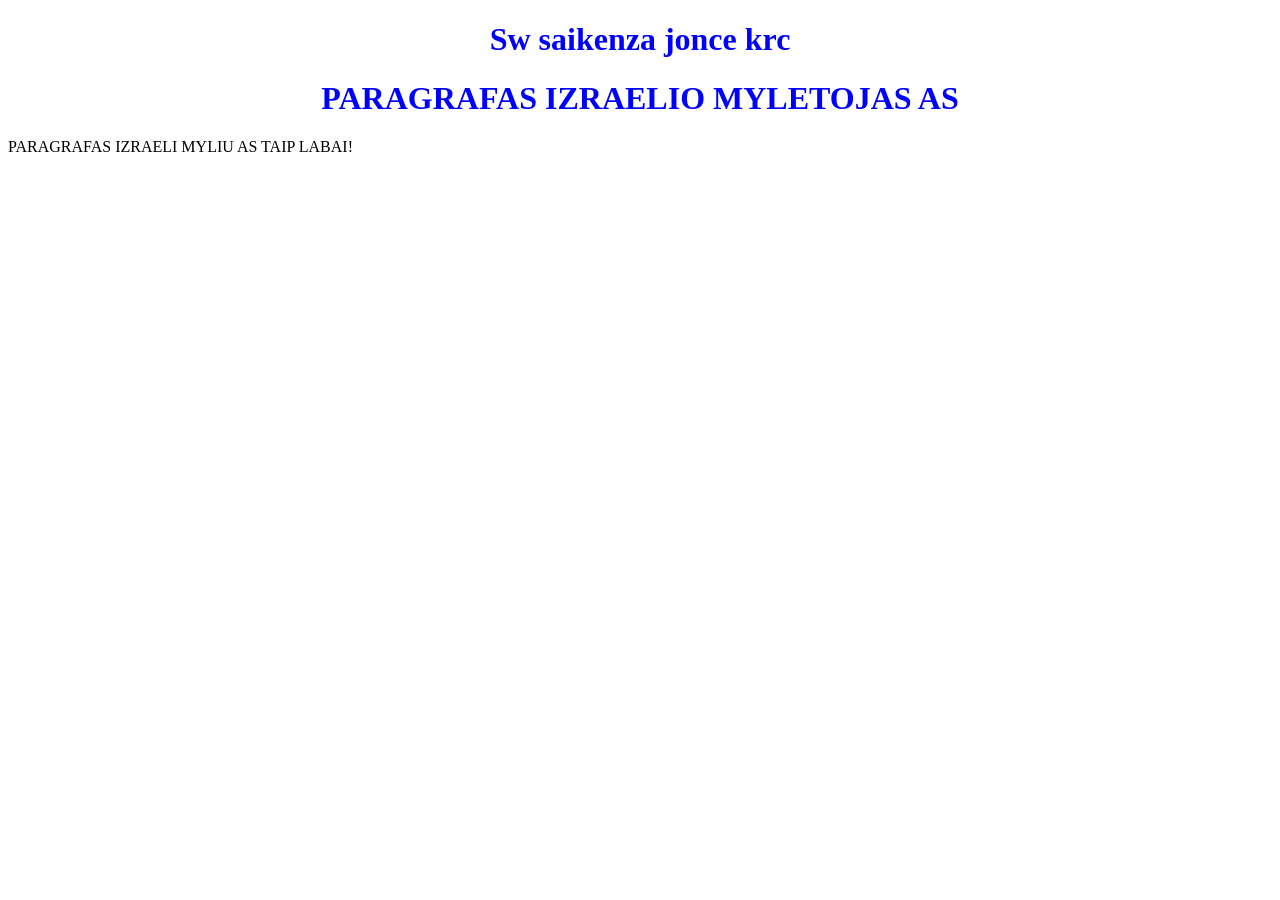
==== index.html @ f30f3ccf "Add files via upload Initial Commit :)" ====
<!DOCTYPE html>
<html>
<head>
<h1> Sw saikenza jonce krc </h1>
</head>
<body>
<h1> PARAGRAFAS IZRAELIO MYLETOJAS AS </h1>
<p> PARAGRAFAS IZRAELI MYLIU AS TAIP LABAI! </p>
</body>
<link rel="stylesheet" href="css/styles.css">
</html>
---- css/styles.css ----
h1 {
color: blue;
text-align: center;
}
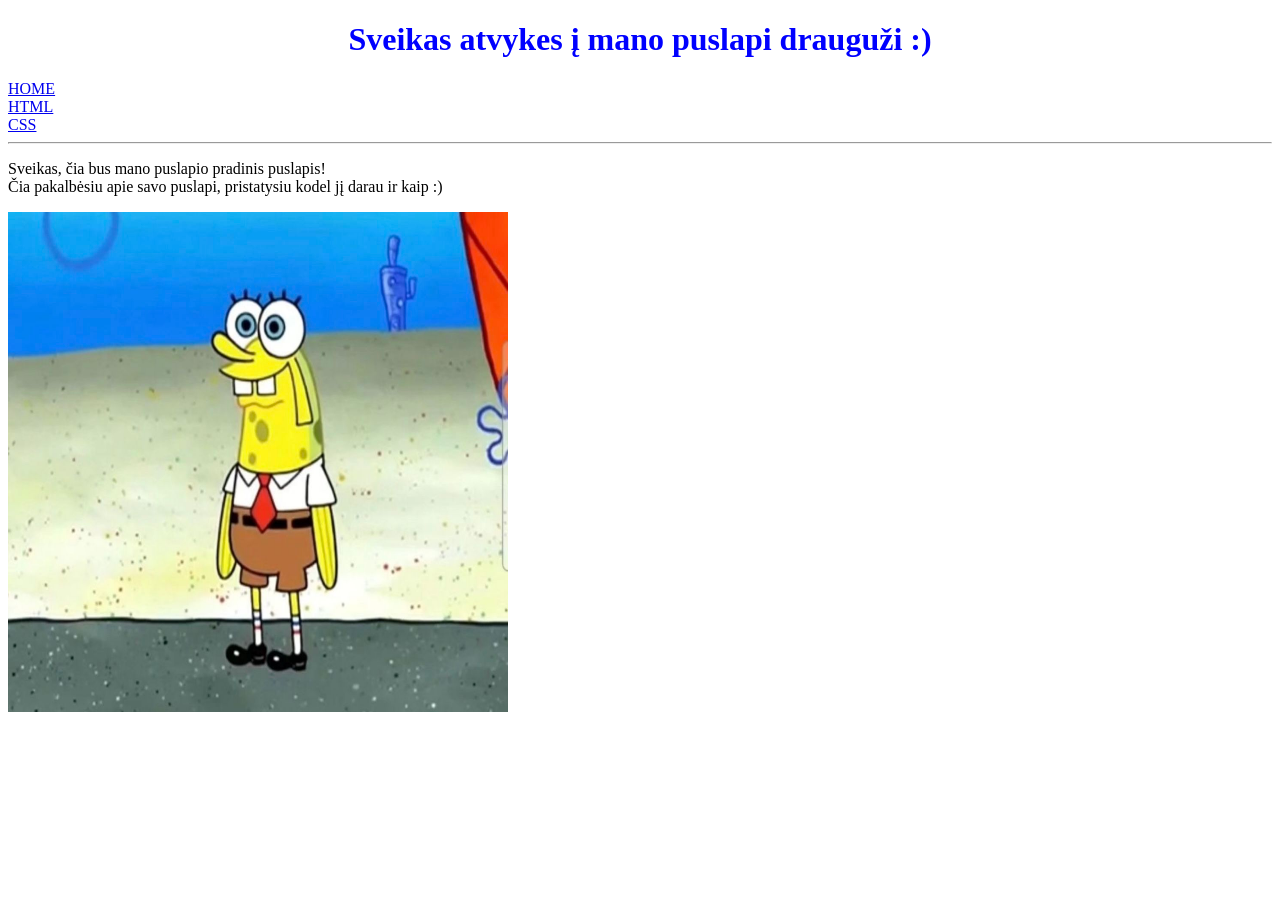
==== commit aefed9e3: "Kazka pakeiciau" ====
--- a/index.html
+++ b/index.html
@@ -1,11 +1,16 @@
 <!DOCTYPE html>
 <html>
 <head>
-<h1> Sw saikenza jonce krc </h1>
+<h1> Sveikas atvykes į mano puslapi drauguži :) </h1>
+<a href= "pages/index.html">HOME <a> <br>
+<a href= "pages/html-basics.html">HTML </a> <br>
+<a href= "pages/css-basics.html">CSS </a>
+<hr>
 </head>
 <body>
-<h1> PARAGRAFAS IZRAELIO MYLETOJAS AS </h1>
-<p> PARAGRAFAS IZRAELI MYLIU AS TAIP LABAI! </p>
+<p> Sveikas, čia bus mano puslapio pradinis puslapis! <br>
+Čia pakalbėsiu apie savo puslapi, pristatysiu kodel jį darau ir kaip :) </p>
+<img src="images/spongebob.jpg" alt="Spongebobas" width=500" height="500">
 </body>
 <link rel="stylesheet" href="css/styles.css">
 </html>
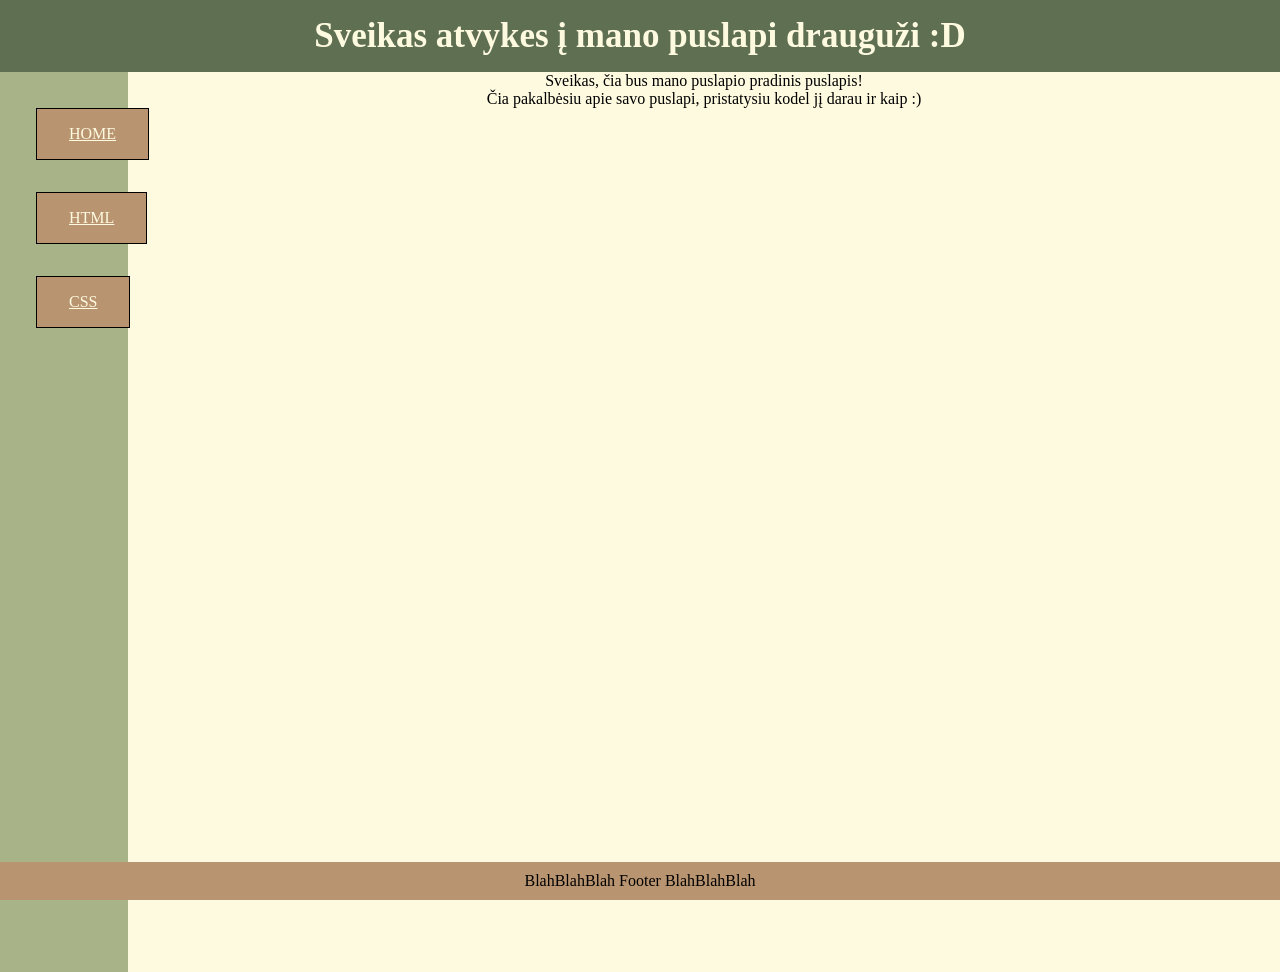
==== commit d2faa3b9: "Seni wtf ka as cia blet darau" ====
--- a/index.html
+++ b/index.html
@@ -1,16 +1,22 @@
 <!DOCTYPE html>
 <html>
-<head>
-<h1> Sveikas atvykes į mano puslapi drauguži :) </h1>
-<a href= "pages/index.html">HOME <a> <br>
-<a href= "pages/html-basics.html">HTML </a> <br>
-<a href= "pages/css-basics.html">CSS </a>
-<hr>
-</head>
-<body>
-<p> Sveikas, čia bus mano puslapio pradinis puslapis! <br>
-Čia pakalbėsiu apie savo puslapi, pristatysiu kodel jį darau ir kaip :) </p>
-<img src="images/spongebob.jpg" alt="Spongebobas" width=500" height="500">
-</body>
-<link rel="stylesheet" href="css/styles.css">
+	<head>
+		<link rel="stylesheet" href="css/styles.css">
+		<meta charset="UTF-8">
+	</head>
+		<body>
+			<header><h1>Sveikas atvykes į mano puslapi drauguži :D </h1></header>
+			<nav> 
+				<ul>
+					<li><a class="button" href="index.html"> HOME </a></li>
+					<li><a class="button" href="pages/html-basics.html"> HTML </a></li>
+					<li><a class="button" href="pages/css-basics.html"> CSS </a></li>
+				</ul>
+			</nav>
+			<p> Sveikas, čia bus mano puslapio pradinis puslapis! <br>
+			Čia pakalbėsiu apie savo puslapi, pristatysiu kodel jį darau ir kaip :) </p>
+			<footer>
+				<p>BlahBlahBlah Footer BlahBlahBlah</p>
+			</footer>
+		</body>
 </html>
--- a/css/styles.css
+++ b/css/styles.css
@@ -1,4 +1,60 @@
+body,html,div,blockquote,img,label,p,h1,h2,h3,h4,h5,h6,pre,ul,
+ol,li,dl,dt,dd,form,a,fieldset,input,th,td {
+	margin: 0; padding: 0; border: 0; outline: none;
+}
+h1,h2,h3,h4,h5,h6 {
+	font-size: 100%;
+}
+
+header {
+	background-color:#5F6F52;
+	text-align:center;
+	font-size:35px;
+	color:#FEFAE0;
+	padding: 16px;
+}
+nav {
+	background-color:#A9B388;
+	float: left;
+	padding: 20px;
+	width: 10%;
+	box-sizing: border-box;
+	height: 100vh;
+}
+nav ul {
+	list-style-type: none;
+	padding: 0px;
+}
 h1 {
-color: blue;
+	color: #FEFAE0;
+	text-align: center;
+}
+p {
+color: #000000;
 text-align: center;
-}+}
+body {
+	background-color:#FEFAE0;
+	margin: 0px;
+	padding: 0px;
+}
+.button {
+	background-color:#B99470;
+	color: #FEFAE0;
+	margin: 16px;
+	padding: 16px 32px;
+	border: 1px solid #000000;
+	text-decoration: bold;
+	display: inline-block;
+}
+footer {
+	background-color:#B99470;
+	max-height: 50px;
+	padding: 10px;
+	text-align: center;
+	color:#FEFAE0;
+	position: absolute;
+	bottom: 0;
+	width: 100%;
+	box-sizing: border-box;
+	z-index: 10;
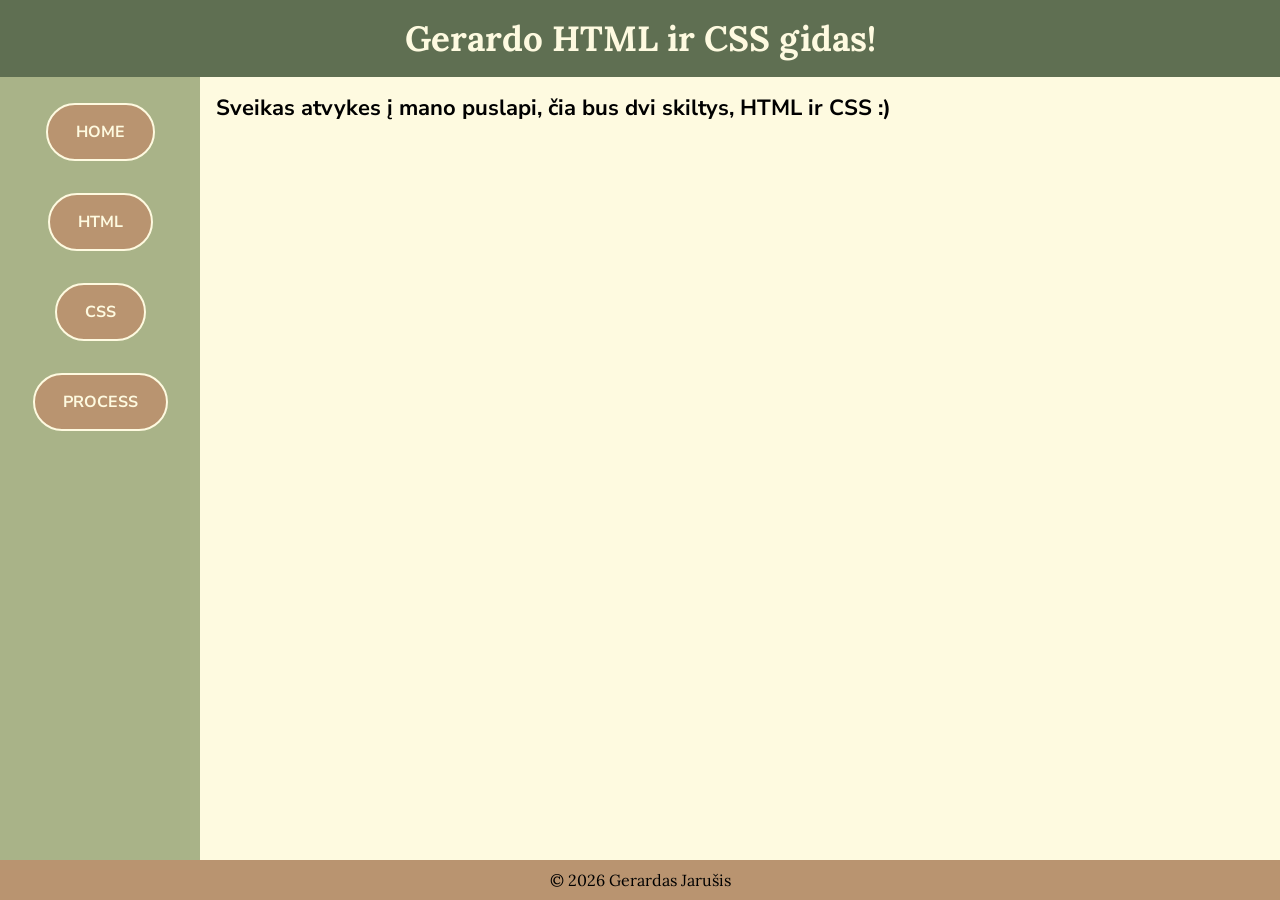
==== commit c99f4d40: "Wtf" ====
--- a/index.html
+++ b/index.html
@@ -1,22 +1,29 @@
 <!DOCTYPE html>
 <html>
 	<head>
+		<title> Gerardo Gidas </title>
 		<link rel="stylesheet" href="css/styles.css">
+		<link rel="icon" type="image/x-icon" href="images/favicon.ico">
+		<meta name="viewport" content="width=device-width, initial-scale=1">
 		<meta charset="UTF-8">
 	</head>
 		<body>
-			<header><h1>Sveikas atvykes į mano puslapi drauguži :D </h1></header>
+			<header><h1>Gerardo HTML ir CSS gidas!</h1></header>
+			<div class="layout">
 			<nav> 
 				<ul>
 					<li><a class="button" href="index.html"> HOME </a></li>
 					<li><a class="button" href="pages/html-basics.html"> HTML </a></li>
 					<li><a class="button" href="pages/css-basics.html"> CSS </a></li>
+					<li><a class="button" href="pages/process.html"> PROCESS </a></li>
 				</ul>
 			</nav>
-			<p> Sveikas, čia bus mano puslapio pradinis puslapis! <br>
-			Čia pakalbėsiu apie savo puslapi, pristatysiu kodel jį darau ir kaip :) </p>
+			<main>
+				<h2> Sveikas atvykes į mano puslapi, čia bus dvi skiltys, HTML ir CSS :) </h2>
+			</main>
+			</div>
 			<footer>
-				<p>BlahBlahBlah Footer BlahBlahBlah</p>
+				<p>© 2026 Gerardas Jarušis</p>
 			</footer>
 		</body>
 </html>
--- a/css/styles.css
+++ b/css/styles.css
@@ -2,59 +2,89 @@
 ol,li,dl,dt,dd,form,a,fieldset,input,th,td {
 	margin: 0; padding: 0; border: 0; outline: none;
 }
+@font-face {
+	font-family: "Lora";
+	src:url("../fonts/Lora-VariableFont_wght.ttf");
+}
+@font-face {
+	font-family: "Nunito";
+	src: url("../fonts/NunitoSans-VariableFont_YTLC,opsz,wdth,wght.ttf");
+}
 h1,h2,h3,h4,h5,h6 {
 	font-size: 100%;
 }
-
+h2 {
+	text-align:left;
+	padding: 16px;
+	font-size: 22px;
+}
 header {
-	background-color:#5F6F52;
-	text-align:center;
-	font-size:35px;
-	color:#FEFAE0;
+	background-color: #5F6F52;
+	text-align: center;
+	font-size: 35px;
+	color: #FEFAE0;
 	padding: 16px;
+	font-family: "Lora", serif;
 }
 nav {
 	background-color:#A9B388;
-	float: left;
-	padding: 20px;
-	width: 10%;
+	padding: 10px;
+	width: 200px;
+	flex-shrink: 0;
 	box-sizing: border-box;
-	height: 100vh;
+	text-align: center;
 }
 nav ul {
 	list-style-type: none;
 	padding: 0px;
+	position: sticky;
+	top: 0;
+	font-family: "Nunito", serif;
 }
 h1 {
 	color: #FEFAE0;
 	text-align: center;
 }
 p {
-color: #000000;
-text-align: center;
+	color: #000000;
+	text-align: center;
 }
 body {
 	background-color:#FEFAE0;
 	margin: 0px;
 	padding: 0px;
+	min-height: 100vh;
+	display: flex;
+	flex-direction: column;
 }
 .button {
+	border-radius: 50px;
 	background-color:#B99470;
 	color: #FEFAE0;
 	margin: 16px;
-	padding: 16px 32px;
-	border: 1px solid #000000;
-	text-decoration: bold;
+	padding: 16px 28px;
+	border: 2px solid #FEFAE0;
+	text-decoration: none;
 	display: inline-block;
+	font-weight: bold;
+}
+.button:hover {
+	background-color: #876b50;
+	color: #FEFAE0;
 }
 footer {
 	background-color:#B99470;
-	max-height: 50px;
 	padding: 10px;
 	text-align: center;
 	color:#FEFAE0;
-	position: absolute;
-	bottom: 0;
-	width: 100%;
 	box-sizing: border-box;
-	z-index: 10;+	font-family: "Lora", serif;
+}
+.layout {
+	flex: 1;
+	display: flex;
+}
+main {
+	flex: 1;
+	font-family: "Nunito", serif;
+}
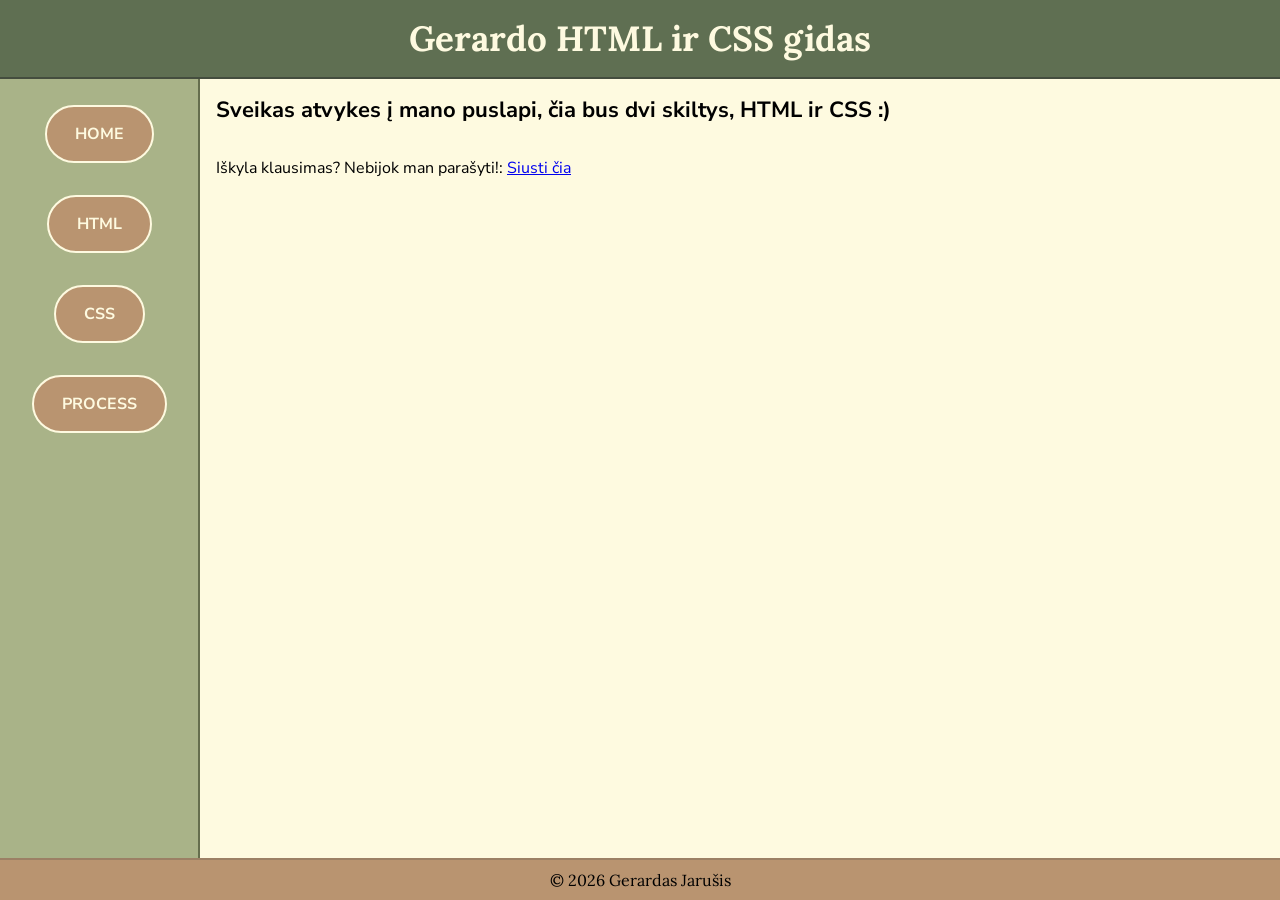
==== commit 40d09120: "Vps ahuel as" ====
--- a/index.html
+++ b/index.html
@@ -1,26 +1,30 @@
 <!DOCTYPE html>
-<html>
+<html lang="lt">
 	<head>
-		<title> Gerardo Gidas </title>
+		<title> Gerardo Home </title>
 		<link rel="stylesheet" href="css/styles.css">
 		<link rel="icon" type="image/x-icon" href="images/favicon.ico">
 		<meta name="viewport" content="width=device-width, initial-scale=1">
 		<meta charset="UTF-8">
+		<meta name="description" content="Studento HTML/CSS pagrindų gido home puslapis">
 	</head>
 		<body>
-			<header><h1>Gerardo HTML ir CSS gidas!</h1></header>
+			<header><h1>Gerardo HTML ir CSS gidas</h1></header>
 			<div class="layout">
-			<nav> 
-				<ul>
-					<li><a class="button" href="index.html"> HOME </a></li>
-					<li><a class="button" href="pages/html-basics.html"> HTML </a></li>
-					<li><a class="button" href="pages/css-basics.html"> CSS </a></li>
-					<li><a class="button" href="pages/process.html"> PROCESS </a></li>
-				</ul>
-			</nav>
-			<main>
-				<h2> Sveikas atvykes į mano puslapi, čia bus dvi skiltys, HTML ir CSS :) </h2>
-			</main>
+				<nav> 
+					<ul>
+						<li><a class="button" href="index.html">HOME</a></li>
+						<li><a class="button" href="pages/html-basics.html">HTML</a></li>
+						<li><a class="button" href="pages/css-basics.html">CSS</a></li>
+						<li><a class="button" href="pages/process.html">PROCESS</a></li>
+					</ul>
+				</nav>
+				<main>
+					<h2> Sveikas atvykes į mano puslapi, čia bus dvi skiltys, HTML ir CSS :) </h2>
+					<article>
+					<p> Iškyla klausimas? Nebijok man parašyti!: <a href="mailto:gerardas.jarusis@knf,stud,vu.lt">Siusti čia</a></p>
+					</article>
+				</main>
 			</div>
 			<footer>
 				<p>© 2026 Gerardas Jarušis</p>
--- a/css/styles.css
+++ b/css/styles.css
@@ -1,6 +1,6 @@
 body,html,div,blockquote,img,label,p,h1,h2,h3,h4,h5,h6,pre,ul,
 ol,li,dl,dt,dd,form,a,fieldset,input,th,td {
-	margin: 0; padding: 0; border: 0; outline: none;
+	margin: 0; padding: 0; border: 0;
 }
 @font-face {
 	font-family: "Lora";
@@ -25,6 +25,7 @@
 	color: #FEFAE0;
 	padding: 16px;
 	font-family: "Lora", serif;
+	border-bottom: 2px solid #444d3e;
 }
 nav {
 	background-color:#A9B388;
@@ -33,6 +34,7 @@
 	flex-shrink: 0;
 	box-sizing: border-box;
 	text-align: center;
+	border-right: 2px solid #656e4d;
 }
 nav ul {
 	list-style-type: none;
@@ -47,7 +49,6 @@
 }
 p {
 	color: #000000;
-	text-align: center;
 }
 body {
 	background-color:#FEFAE0;
@@ -75,10 +76,11 @@
 footer {
 	background-color:#B99470;
 	padding: 10px;
-	text-align: center;
 	color:#FEFAE0;
 	box-sizing: border-box;
 	font-family: "Lora", serif;
+	text-align: center;
+	border-top: 2px solid #9c8065;
 }
 .layout {
 	flex: 1;
@@ -88,3 +90,32 @@
 	flex: 1;
 	font-family: "Nunito", serif;
 }
+article {
+	text-align: left;
+	padding: 16px;
+}
+img {
+	max-width: 100%;
+	height: auto;
+}
+@media (max-width: 768px) {
+	.layout {
+		flex-direction: column;
+	}
+	nav {
+		width: 100%;
+	}
+	nav ul {
+		position: static;
+		display: flex;
+		flex-wrap: wrap;
+		justify-content: center;
+	}
+	.button {
+		margin: 6px;
+		padding: 10px 18px;
+	}
+	header {
+		font-size: 24px;
+	}
+}
